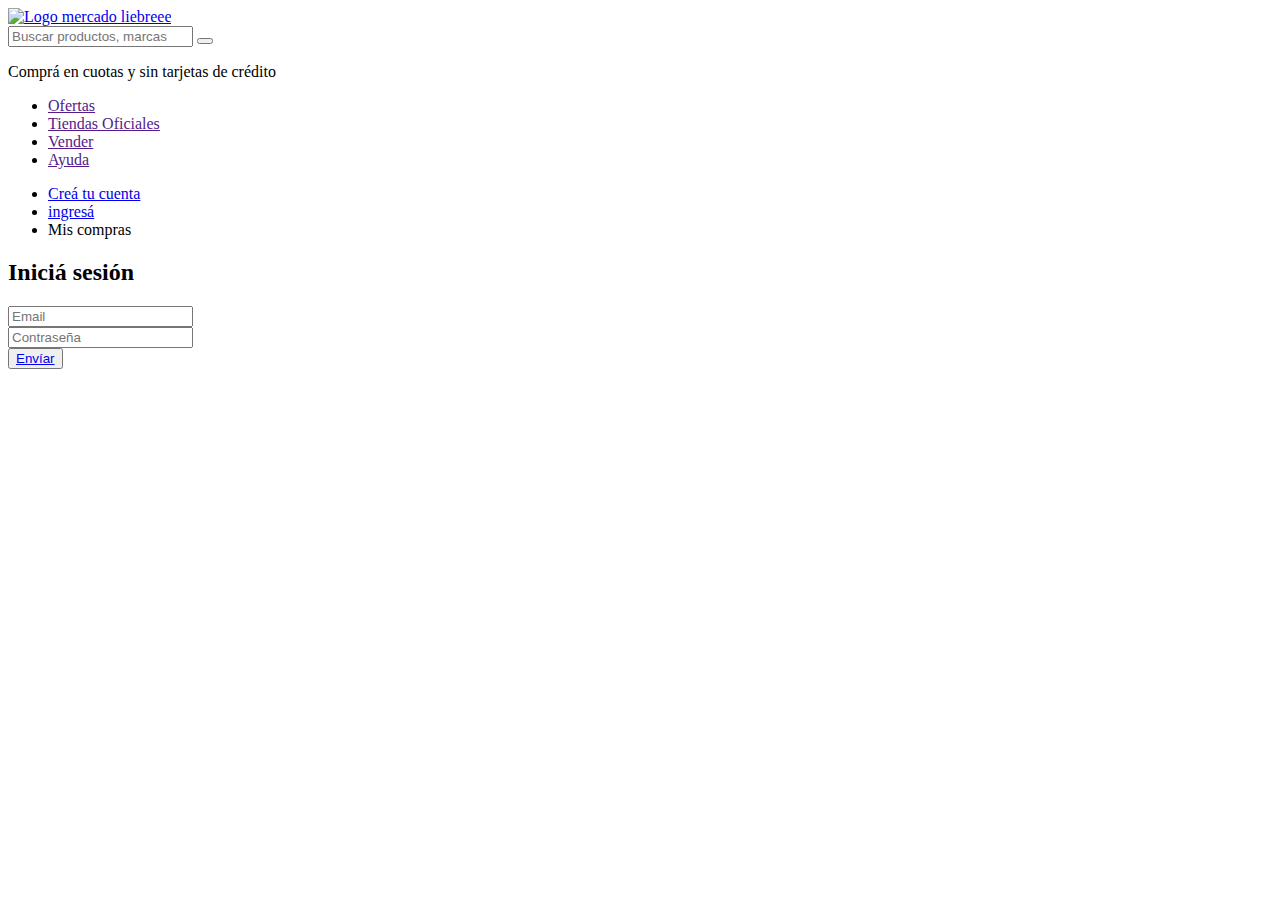
==== views/login.html @ e34a8274 "finalicé el login" ====
<!DOCTYPE html>
<html lang="en">
<head>
    <meta charset="UTF-8">
    <meta http-equiv="X-UA-Compatible" content="IE=edge">
    <meta name="viewport" content="width=device-width, initial-scale=1.0">
    <title>Iniciá sesión</title>
    <link rel="stylesheet" href="https://pro.fontawesome.com/releases/v5.10.0/css/all.css" integrity="sha384-AYmEC3Yw5cVb3ZcuHtOA93w35dYTsvhLPVnYs9eStHfGJvOvKxVfELGroGkvsg+p" crossorigin="anonymous"/>
    <link rel="stylesheet" href="css/style.css">
</head>
<body>
    <header>
        <div class="container-ls">
          <a href="/" class="logo">
              <img 
              src="images/logo-mercado-liebre.svg" 
              alt="Logo mercado liebreee">
          </a href="/">
          <div class="search-bar">
              <input type="text" placeholder="Buscar productos, marcas">
              <button class="btn-search">
                  <i class="fas fa-search"></i>
              </button>
          </div>
          <p class="quota"><i class="fas fa-hand-holding-usd"></i>Comprá en cuotas y sin tarjetas de crédito</p>
        </div>
        <nav class="nav-inf">
            <ul id="top-list" class="list-left">
                <li><a href="">Ofertas</a></li>
                <li><a href="">Tiendas Oficiales</a></li>
                <li><a href="">Vender</a></li>
                <li><a href="">Ayuda</a></li>
            </ul>
            <ul class="list-right">
                <li><a href="/register">Creá tu cuenta <i class="fas fa-credit-card"></i></a></li>
                <li><a href="/login">ingresá <i class="fas fa-sign-in-alt "></i></a></li>
                <li><a href=""></a>Mis compras <i class="fas fa-shopping-basket "></i></li>
            </ul> 
        </nav>
        <div class="burger-menu">
            <i class="fas fa-bars"></i>
        </div>
    </header>
    <div class="form-container">
        <form action="" class="form login-form">
            <h2 class="form-title">Iniciá sesión</h2>
            <div class="input-container">
                <input type="text" class="text input" placeholder="Email">
            </div>
            <div class="input-container">
                <input type="text" class="text input" placeholder="Contraseña">
            </div>
            <div class="button-container">
                <button type="submit">
                    <a href="/">Envíar</a>
                </button>
            </div>
        </form>
    </div>
</body>
</html>
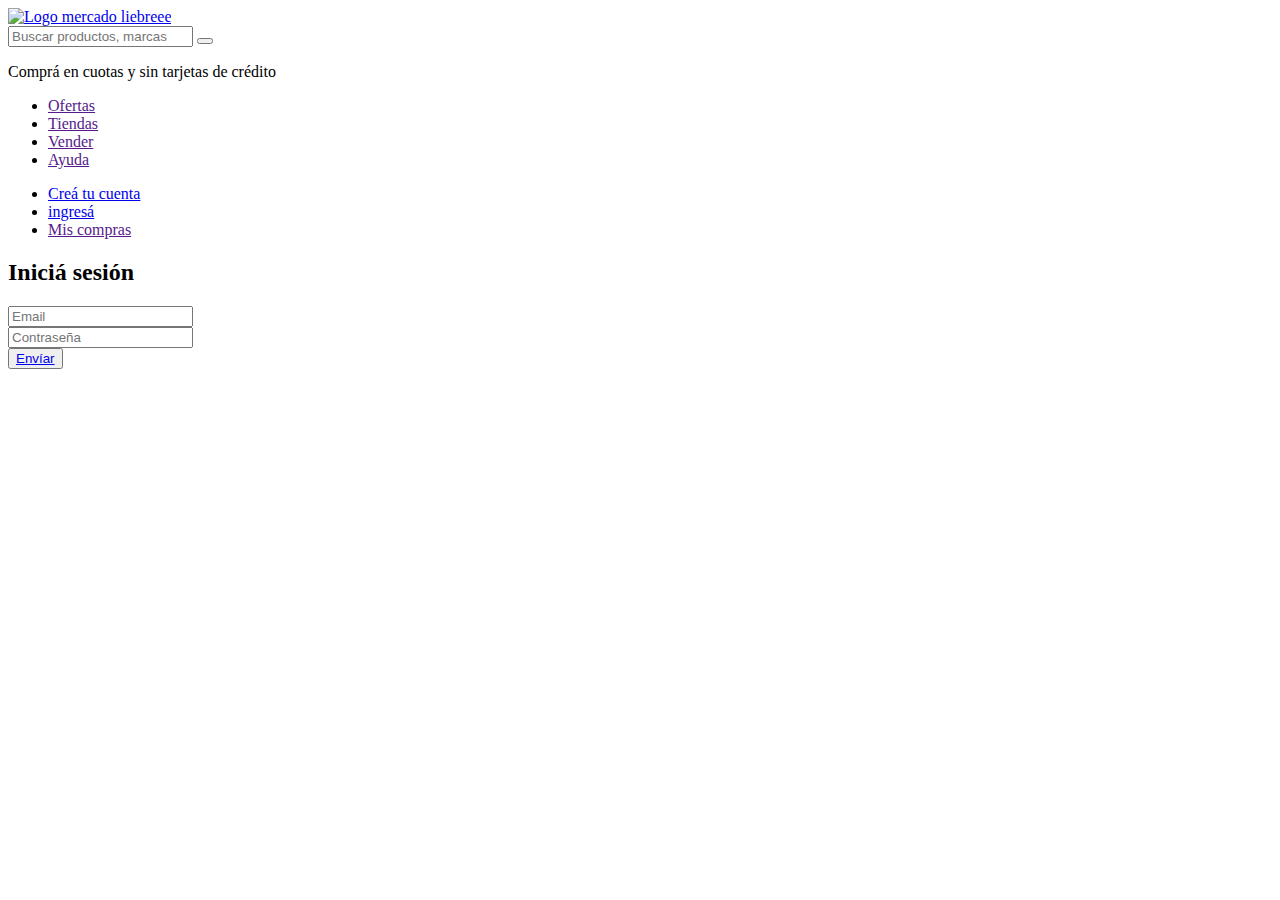
==== commit a477322f: "finalicé las animaciones de las tarjetas y arreglé algunos estilos" ====
--- a/views/login.html
+++ b/views/login.html
@@ -15,7 +15,7 @@
               <img 
               src="images/logo-mercado-liebre.svg" 
               alt="Logo mercado liebreee">
-          </a href="/">
+          </a>
           <div class="search-bar">
               <input type="text" placeholder="Buscar productos, marcas">
               <button class="btn-search">
@@ -27,20 +27,21 @@
         <nav class="nav-inf">
             <ul id="top-list" class="list-left">
                 <li><a href="">Ofertas</a></li>
-                <li><a href="">Tiendas Oficiales</a></li>
+                <li><a href="">Tiendas </a></li>
                 <li><a href="">Vender</a></li>
                 <li><a href="">Ayuda</a></li>
             </ul>
             <ul class="list-right">
-                <li><a href="/register">Creá tu cuenta <i class="fas fa-credit-card"></i></a></li>
+                <li><a href="./register">Creá tu cuenta <i class="fas fa-credit-card"></i></a></li>
                 <li><a href="/login">ingresá <i class="fas fa-sign-in-alt "></i></a></li>
-                <li><a href=""></a>Mis compras <i class="fas fa-shopping-basket "></i></li>
+                <li><a href="">Mis compras <i class="fas fa-shopping-basket "></i></a></li>
             </ul> 
         </nav>
         <div class="burger-menu">
             <i class="fas fa-bars"></i>
         </div>
     </header>
+    
     <div class="form-container">
         <form action="" class="form login-form">
             <h2 class="form-title">Iniciá sesión</h2>
